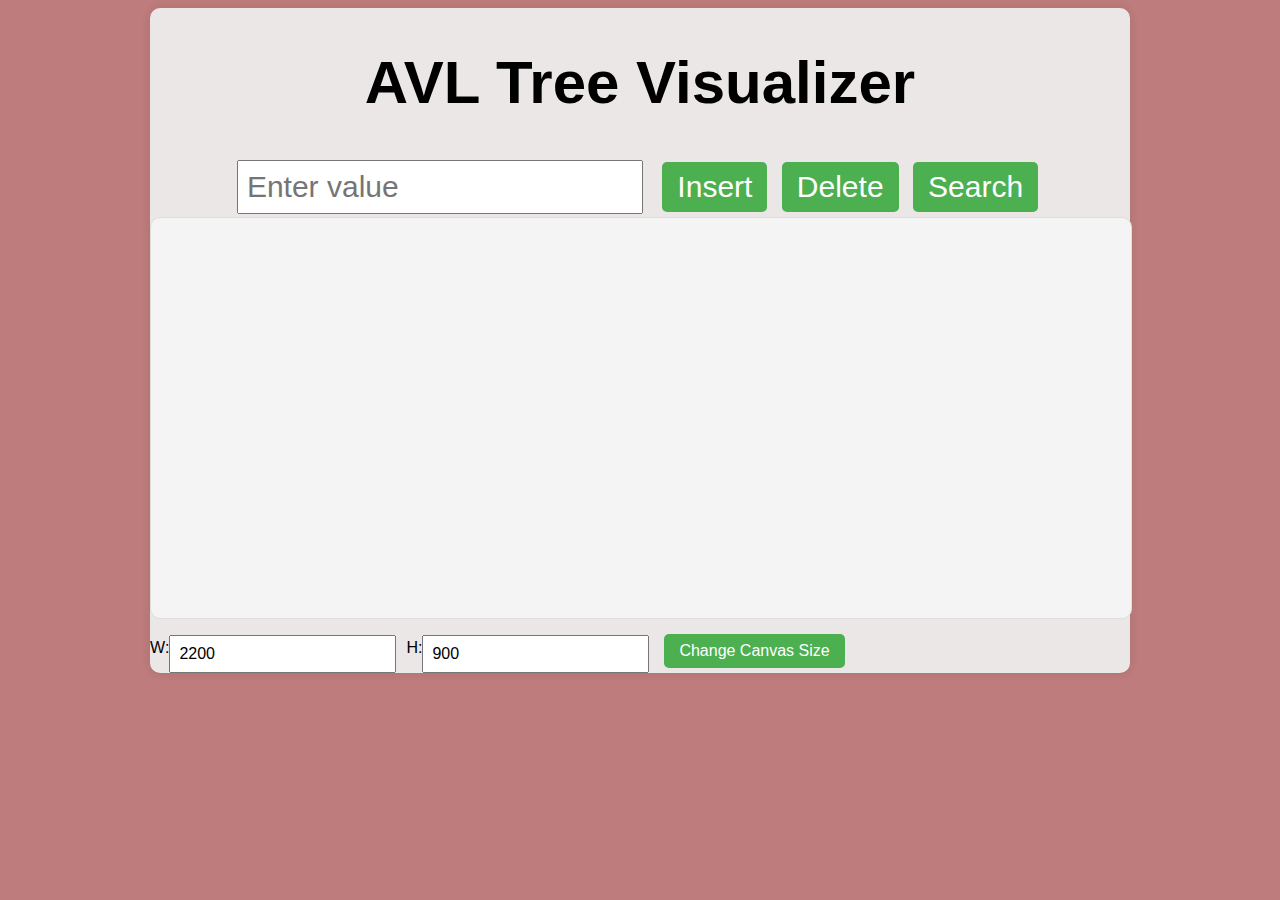
==== AVL Tree/index.html @ 6b722a78 "Adding AVL Tree visualiser folder" ====
<!DOCTYPE html>
<html lang="en">
<head>
  <meta charset="UTF-8">
  <meta name="viewport" content="width=device-width, initial-scale=1.0">
  <title>AVL Tree Visualizer</title>
  <link rel="stylesheet" href="style.css">
</head>
<body>
  <div class="container">
    <h1>AVL Tree Visualizer</h1>
    <div>
      <input type="number" id="valueInput" placeholder="Enter value">
      <button id="insertNode">Insert</button>
      <button id="deleteNode">Delete</button>
      <button id="searchNode">Search</button>
    </div>
    <canvas id="treeCanvas" width="2200" height="900"></canvas>
    <div class="canvas-size">
        <p>W:</p>
        <input type="number" id="userInputWidth" value="2200">
        <p>H:</p>
        <input type="number" id="userInputHeight" value="900">
        <button id="Change-size">Change Canvas Size</button>
    </div>
  </div>
  
  <script src="script.js"></script>
</body>
</html>
---- AVL Tree/style.css ----
body {
  font-family: Arial, sans-serif;
  display: flex;
  justify-content: center;
  align-items: center;
  background-color: #be7c7c;
  box-sizing: border-box;
}
.container {
  margin-top: 0px;
  text-align: center;
  border-radius: 10px;
  background-color: rgb(235, 231, 231);
  box-shadow: 0 0 10px rgba(0, 0, 0, 0.1);
}
.container h1 {
  font-size: 60px;
}

.controls {
  margin-top: 20px;
  margin-bottom: 20px;
}
#valueInput{
  font-size:30px;
}
#insertNode{
  font-size:30px;
}
#insertNode:hover{
  background-color: #60c8f1;
}
#deleteNode{
  font-size:30px;
}
#deleteNode:hover{
  background-color: #60c8f1;
}
#searchNode{
  font-size:30px;
}
#searchNode:hover{
  background-color: #60c8f1;
}
input {
  padding: 8px;
  font-size: 16px;
  margin-right: 10px;
}

button {
  padding: 8px 15px;
  font-size: 16px;
  cursor: pointer;
  margin: 5px;
  background-color: #4CAF50;
  color: white;
  border: none;
  border-radius: 5px;
}

button:hover {
  background-color: #45a049;
}

#treeCanvas {
  position: relative;
  width: 100%;
  height: 400px;
  background-color: #f4f4f4;
  border: 1px solid #ddd;
  border-radius: 10px;
}
.canvas-size{
  display: flex;
  justify-content: start;
  align-items: end;
}
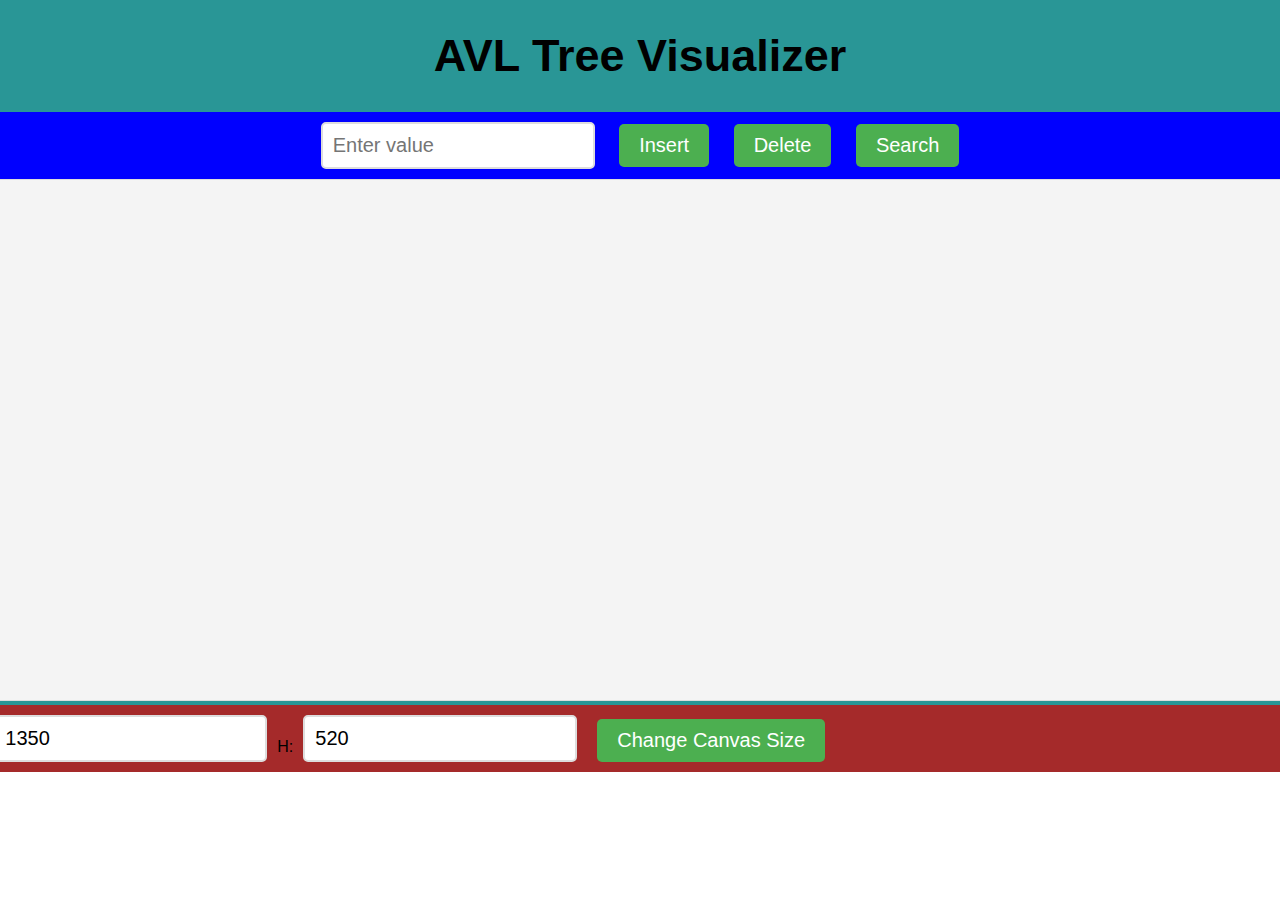
==== commit de85044b: "addes animation to splay tree operations and attached same css file for avl,bst,splay tree" ====
--- a/AVL Tree/index.html
+++ b/AVL Tree/index.html
@@ -4,24 +4,24 @@
   <meta charset="UTF-8">
   <meta name="viewport" content="width=device-width, initial-scale=1.0">
   <title>AVL Tree Visualizer</title>
-  <link rel="stylesheet" href="style.css">
+  <link rel="stylesheet" href="../Splay Tree/style.css">
 </head>
 <body>
   <div class="container">
     <h1>AVL Tree Visualizer</h1>
-    <div>
+    <div style="background-color: blue;">
       <input type="number" id="valueInput" placeholder="Enter value">
-      <button id="insertNode">Insert</button>
-      <button id="deleteNode">Delete</button>
-      <button id="searchNode">Search</button>
+      <button onclick="insertion()">Insert</button>
+      <button onclick="deletion()">Delete</button>
+      <button onclick="searchNode()">Search</button>
     </div>
-    <canvas id="treeCanvas" width="2200" height="900"></canvas>
+    <canvas id="treeCanvas" width="1350" height="520"></canvas>
     <div class="canvas-size">
-        <p>W:</p>
-        <input type="number" id="userInputWidth" value="2200">
-        <p>H:</p>
-        <input type="number" id="userInputHeight" value="900">
-        <button id="Change-size">Change Canvas Size</button>
+    <p>W:</p>
+    <input type="number" id="userInputWidth" value="1350">
+    <p>H:</p>
+    <input type="number" id="userInputHeight" value="520">
+    <button onclick="changeCanvasSize()">Change Canvas Size</button>
     </div>
   </div>
   
--- a/Splay Tree/style.css
+++ b/Splay Tree/style.css
@@ -0,0 +1,49 @@
+body {
+    font-family: Arial, sans-serif;
+    display: flex;
+    justify-content: center;
+    align-items: center;
+    margin: 0;
+}
+.container {
+    text-align: center;
+    background-color: #299696;
+}
+.container h1{
+    font-size: 45px;
+    margin: 10 0;
+}
+button {
+    margin: 10px;
+    padding: 10px 20px;
+    font-size: 20px;
+    cursor: pointer;
+    background-color: #4CAF50;
+    color: white;
+    border: none;
+    border-radius: 5px;
+}
+button:hover{
+    background-color: #60c8f1;
+}
+input {
+    padding: 10px;
+    font-size: 20px;
+    width: 250px;
+    margin: 10px;
+    border: 2px solid #ddd;
+    border-radius: 5px;
+}
+#treeCanvas {
+    position: relative;
+    background-color: #f4f4f4;
+    border: 1px solid #ddd;
+    border-radius: 10px;
+}
+.canvas-size{
+    display: flex;
+    justify-content: start;
+    align-items: end;
+    background-color: brown;
+}
+  